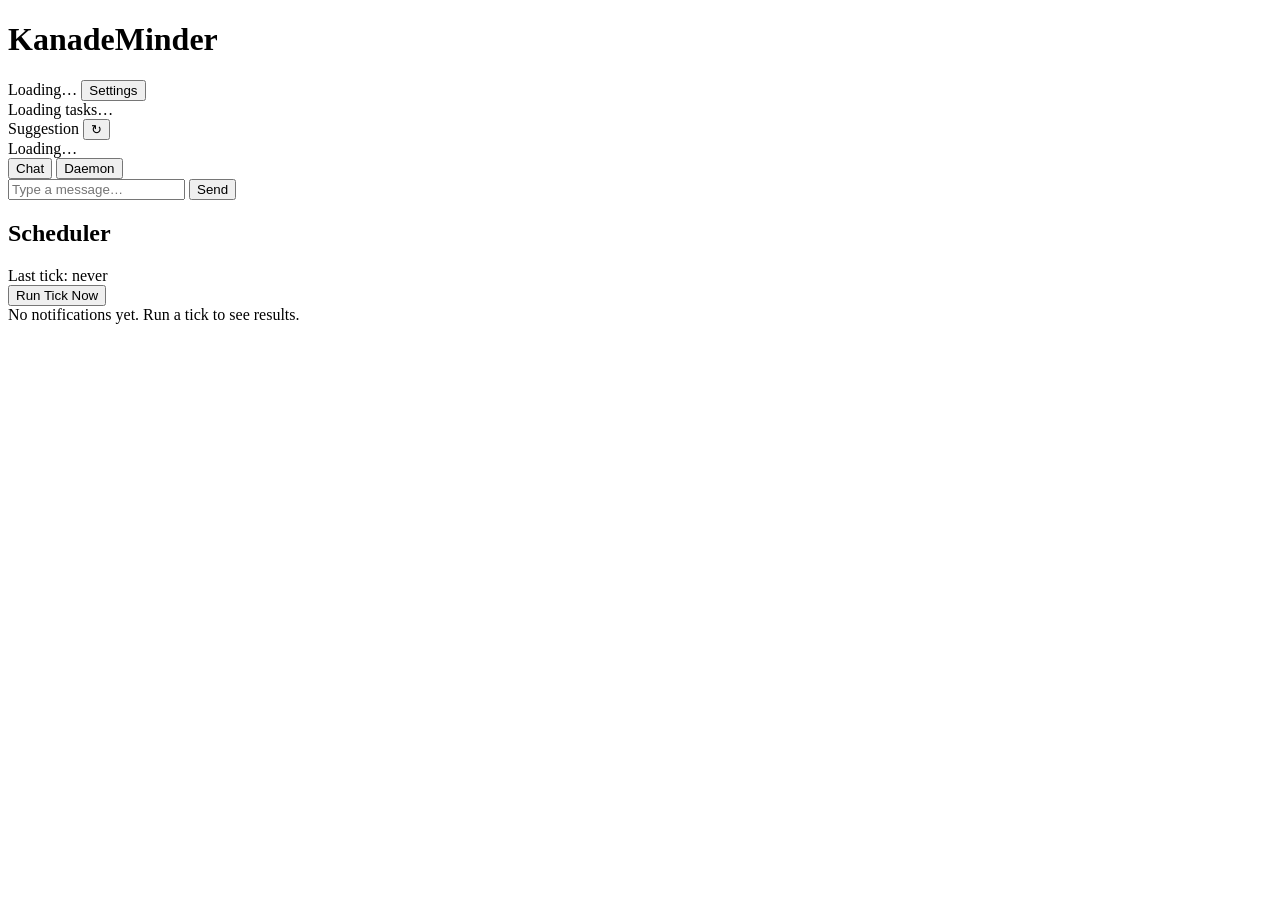
==== src/kanademinder/app/web/static/index.html @ d45a9235 "Initial commit" ====
<!DOCTYPE html>
<html lang="en">
<head>
  <meta charset="UTF-8">
  <meta name="viewport" content="width=device-width, initial-scale=1.0">
  <title>KanadeMinder</title>
  <style>__STYLE__</style>
</head>
<body>
  <header>
    <h1>KanadeMinder</h1>
    <span id="sync-status">Loading…</span>
    <button id="settings-btn" class="header-btn">Settings</button>
  </header>

  <div class="main">
    <!-- ── Tasks panel ─────────────────────────────────────────────────────── -->
    <div id="tasks-panel">
      <div id="tasks-list">
        <div id="tasks-empty">Loading tasks…</div>
      </div>
      <div id="suggestion-card">
        <div class="suggestion-label">
          Suggestion
          <button id="refresh-suggestion" title="Refresh suggestion">↻</button>
        </div>
        <div id="suggestion-text" class="muted">Loading…</div>
      </div>
    </div>

    <!-- ── Right panel ────────────────────────────────────────────────────── -->
    <div id="right-panel">
      <div class="tab-bar">
        <button class="tab-btn active" data-tab="chat">Chat</button>
        <button class="tab-btn" data-tab="daemon">Daemon</button>
      </div>

      <!-- Chat tab -->
      <div class="tab-content active" id="tab-chat">
        <div id="chat-messages"></div>
        <div class="chat-input-bar">
          <input id="chat-input" type="text" placeholder="Type a message…" autocomplete="off">
          <button class="btn btn-primary" id="send-btn">Send</button>
        </div>
      </div>

      <!-- Daemon tab -->
      <div class="tab-content" id="tab-daemon">
        <div id="daemon-panel">
          <h2>Scheduler</h2>
          <div id="last-tick">Last tick: never</div>
          <button class="btn btn-secondary" id="tick-btn">Run Tick Now</button>
          <div id="notif-list">
            <span id="daemon-empty">No notifications yet. Run a tick to see results.</span>
          </div>
        </div>
      </div>
    </div>
  </div>

  <script>__SCRIPT__</script>
</body>
</html>
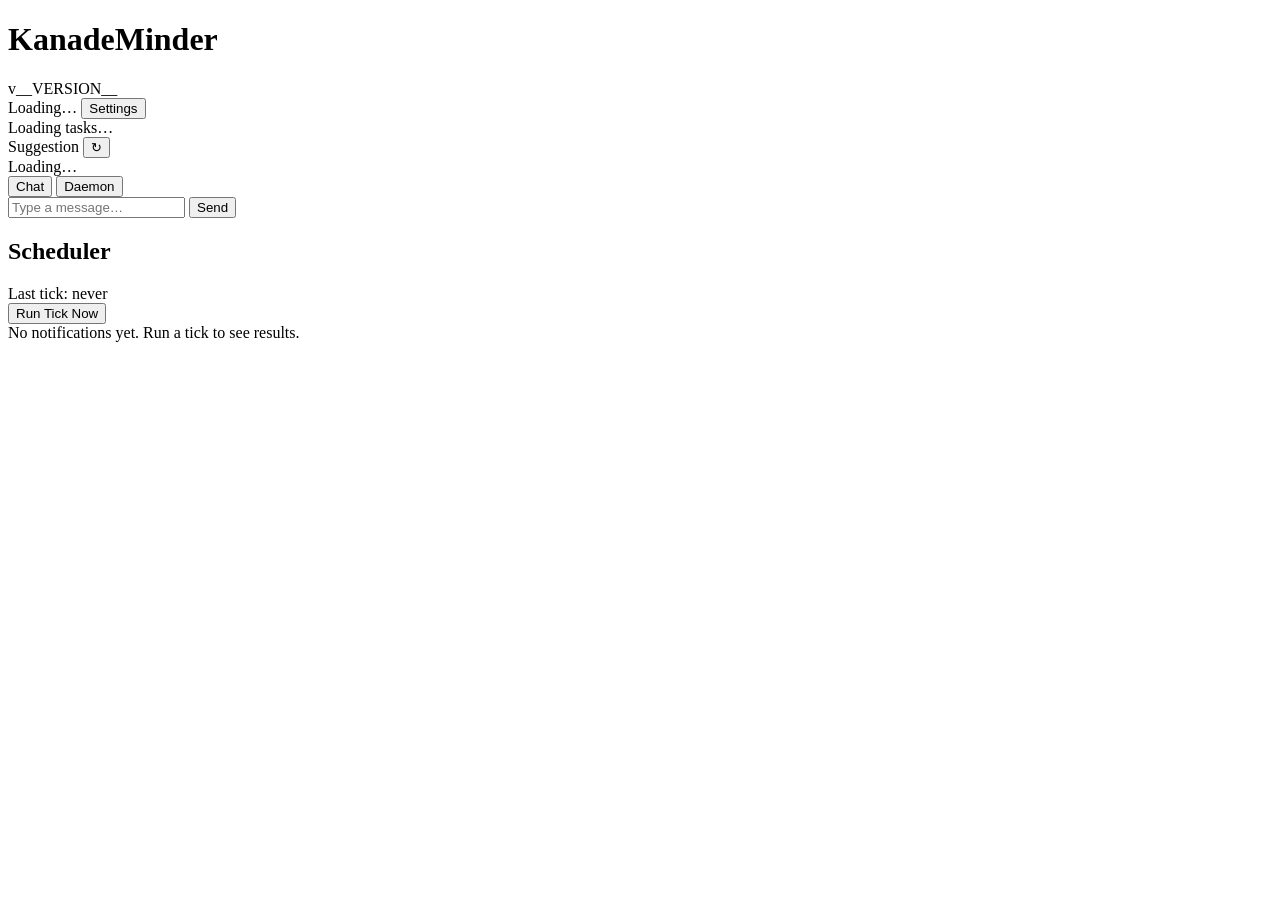
==== commit 499f172d: "fix bugs in GUI / chat" ====
--- a/src/kanademinder/app/web/static/index.html
+++ b/src/kanademinder/app/web/static/index.html
@@ -8,7 +8,10 @@
 </head>
 <body>
   <header>
-    <h1>KanadeMinder</h1>
+    <div class="brand-lockup">
+      <h1>KanadeMinder</h1>
+      <span class="version-note">v__VERSION__</span>
+    </div>
     <span id="sync-status">Loading…</span>
     <button id="settings-btn" class="header-btn">Settings</button>
   </header>
